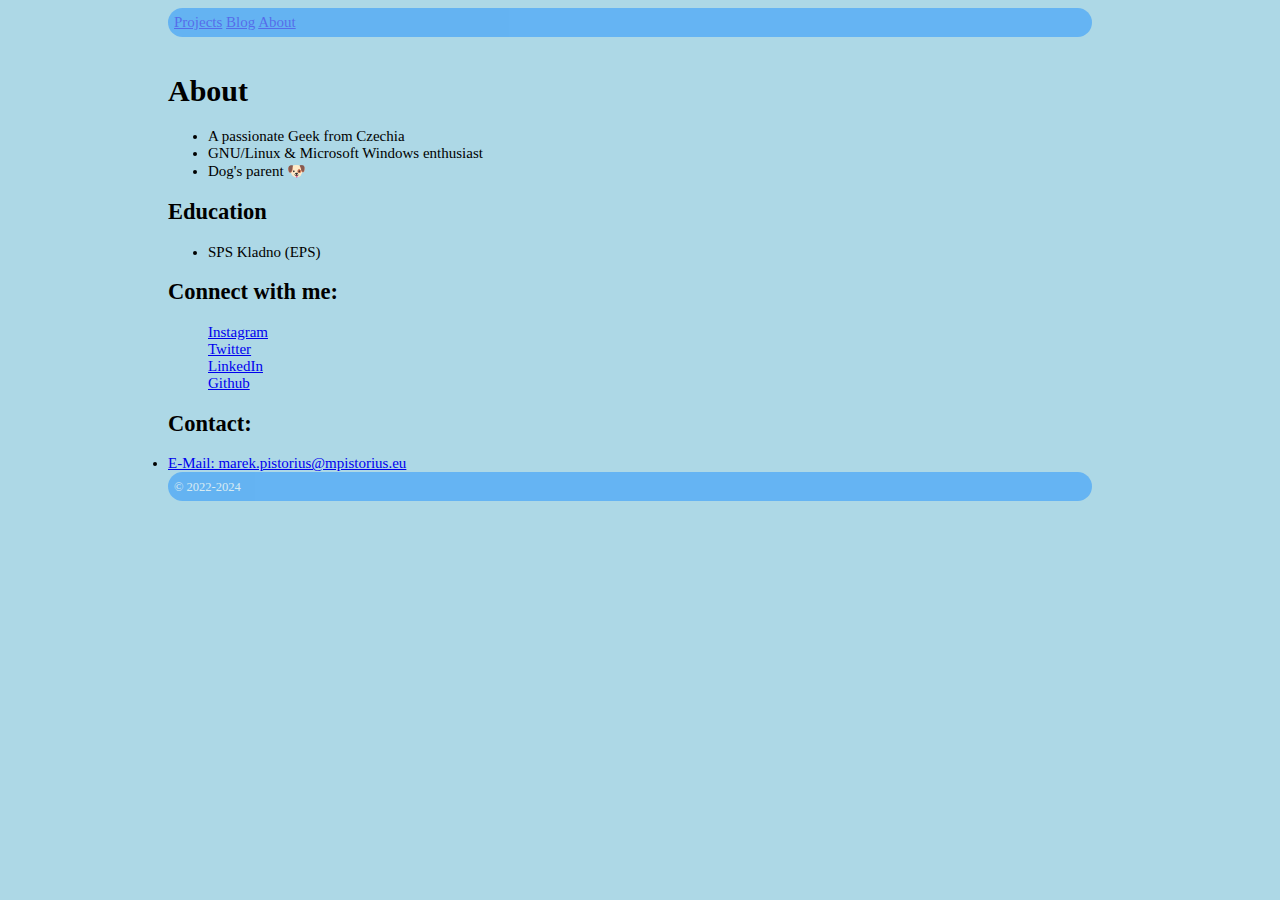
==== about.html @ 4c03b3cd "Update about.html" ====
<!DOCTYPE html>
<html lang="en">
<head>
	<meta charset="UTF-8">
	<title> Marek Pistorius </title>
	<link rel="stylesheet" type="text/css" href="styles.css">
	<meta property="og:title" content="Personal Web of Marek Pistorius">
	<meta property="og:description" content="Personal Web">
	<meta property="og:url" content="https://mpistorius.eu/">
	<meta property="og:image" content="/images/cover2.png">
	<meta property="og:site_name" content="Web of Marek Pistorius">
	<meta name="twitter:card" value="summary">
	<meta name="twitter:site" content="@Marek_Pistorius">
</head>
<body>
<div class="wrapper">
<nav class="menu">
<header class="transparent">
	<a href="projects.html">Projects</a>
	<a href="https://blog.mpistorius.eu/">Blog</a>
	<a href="about.html">About</a>
</header>
</nav>
<br />
<div>
<h1>About</h1>
	<ul>
		<li>A passionate Geek from Czechia</li>
		<li>GNU/Linux & Microsoft Windows enthusiast</li>
		<li> Dog's parent 🐶 </li>
	</ul>	
<h2> Education</h2>
	<ul>
		<li>SPS Kladno (EPS)</li>
	</ul	
<article>
	<h2>Connect with me: </h2>
	<ul style="list-style: none;">
		<li><a href="https://instagram.com/marek_pistorius">Instagram</a> </li>
		<li><a href="https://twitter.com/Marek_Pistorius">Twitter</a> </li>
		<li><a href="https://www.linkedin.com/in/marekpistorius/">LinkedIn</a> </li>
		<li><a href="https://github.com/marekpistorius">Github</a> </li>
	</ul>	
	<h2>Contact: </h2>
		<li><a href="mailto://marek.pistorius@mpistorius.eu">E-Mail: marek.pistorius@mpistorius.eu</a></li>
</article>	
</div>
<footer class="transparent"><small>&copy; 2022-2024</small></footer>
</div>
</body>
</html>
---- styles.css ----
body { display: block;
		font-size:15px;
		width: 100%;
		height: 100%;
		background: #ADD8E6;
	}
header, footer {
		position: relative; 
		background: #1E90FF;
		color:white;
		size: 10%;
		border-radius: 2em;
		width: 95%;
		height: 10%;
		padding: 6px;
		}
.transparent {
	filter:alpha(opacity=50);
	-moz-opacity:0.5;
	-khtml-opacity: 0.5;
	opacity: 0.5;
}

article { padding-bottom: 4px;}

.wrapper {
	width:960px;
	margin:0 auto;
}
#menu li {
  float:left;
  margin-right:30px;
}

 /* Dropdown Button */
.dropbtn {
    background-color: #ADD8E6;
    color: black;
    padding: 16px;
    font-size: 16px;
    border: none;
    cursor: pointer;
}

/* Dropdown button on hover & focus */
.dropbtn:hover, .dropbtn:focus {
    background-color: #ADD8E6;
}

/* The container <div> - needed to position the dropdown content */
.dropdown {
    position: relative;
    display: inline-block;
}

/* Dropdown Content (Hidden by Default) */
.dropdown-content {
    display: none;
    position: absolute;
    background-color: #ADD8E6;
    min-width: 160px;
    box-shadow: 0px 8px 16px 0px rgba(0,0,0,0.2);
}

/* Links inside the dropdown */
.dropdown-content a {
    color: black;
    padding: 12px 16px;
    text-decoration: none;
    display: block;
}

/* Change color of dropdown links on hover */
.dropdown-content a:hover {background-color: #ADD8E6}

/* Show the dropdown menu (use JS to add this class to the .dropdown-content container when the user clicks on the dropdown button) */
.show {display:block;}
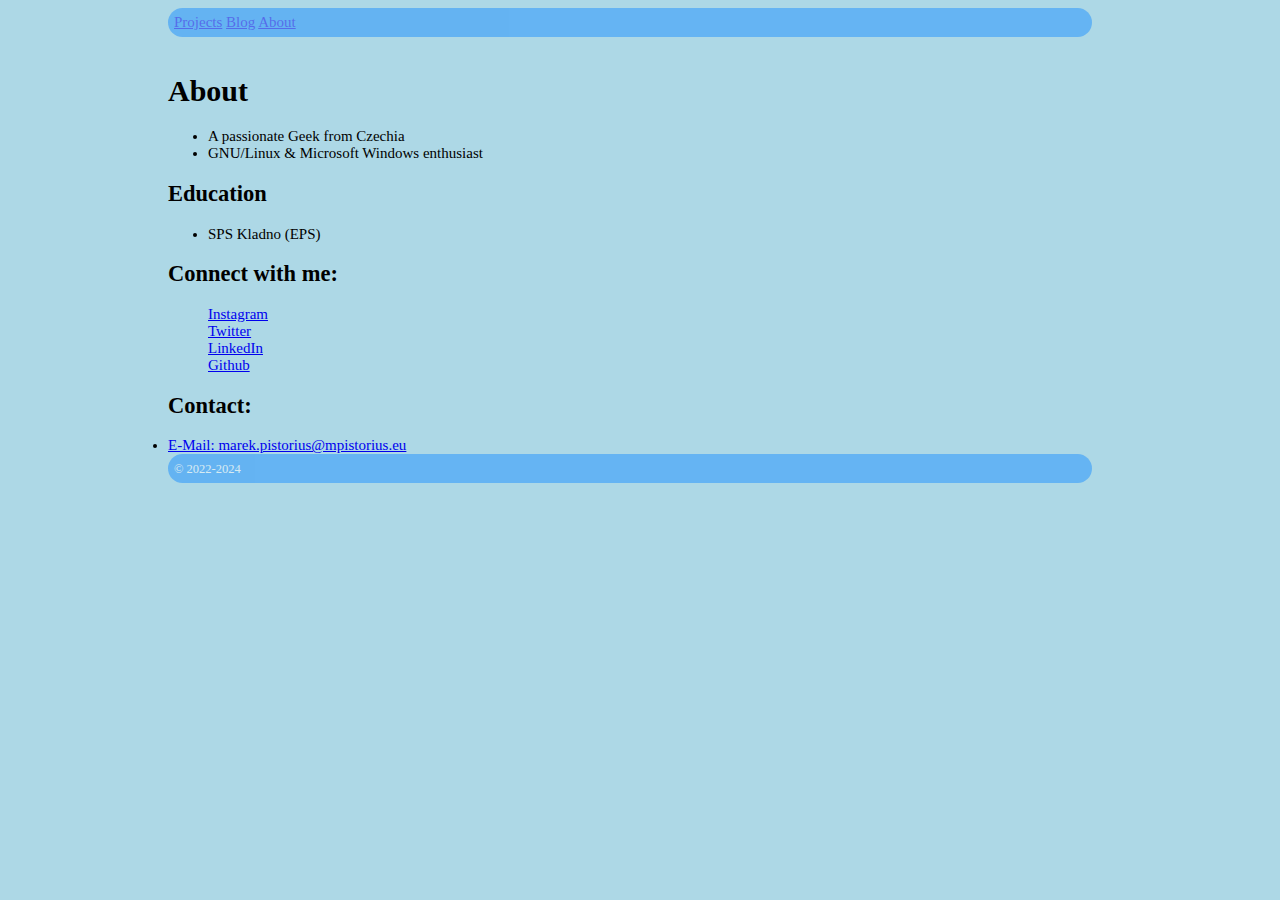
==== commit 17079622: "Update about.html" ====
--- a/about.html
+++ b/about.html
@@ -4,11 +4,11 @@
 	<meta charset="UTF-8">
 	<title> Marek Pistorius </title>
 	<link rel="stylesheet" type="text/css" href="styles.css">
-	<meta property="og:title" content="Personal Web of Marek Pistorius">
+	<meta property="og:title" content="Marek Pistorius">
 	<meta property="og:description" content="Personal Web">
 	<meta property="og:url" content="https://mpistorius.eu/">
-	<meta property="og:image" content="/images/cover2.png">
-	<meta property="og:site_name" content="Web of Marek Pistorius">
+	<meta property="og:image" content="/images/cover.png">
+	<meta property="og:site_name" content="Marek Pistorius">
 	<meta name="twitter:card" value="summary">
 	<meta name="twitter:site" content="@Marek_Pistorius">
 </head>
@@ -27,7 +27,6 @@
 	<ul>
 		<li>A passionate Geek from Czechia</li>
 		<li>GNU/Linux & Microsoft Windows enthusiast</li>
-		<li> Dog's parent 🐶 </li>
 	</ul>	
 <h2> Education</h2>
 	<ul>
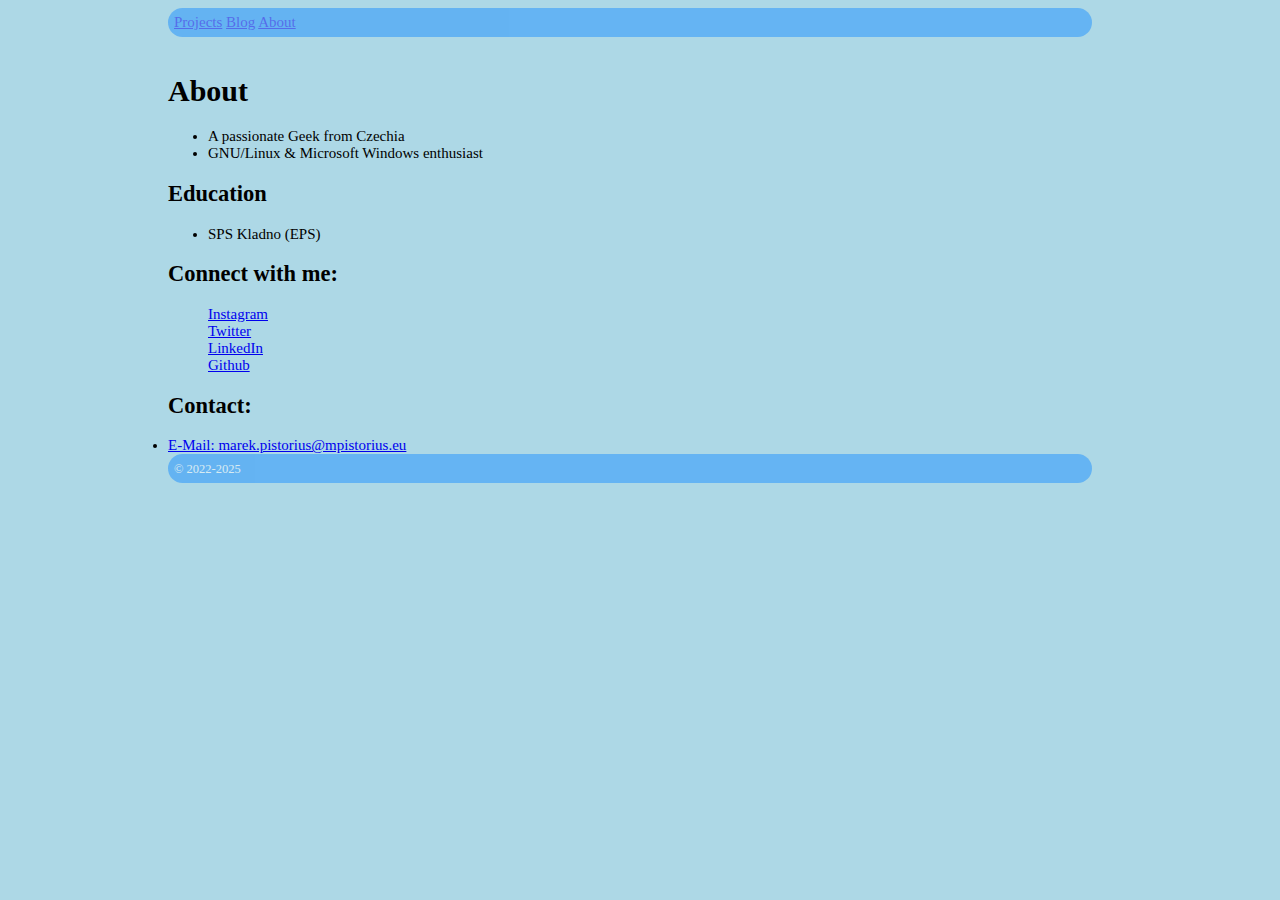
==== commit 2323aba9: "Update 2025" ====
--- a/about.html
+++ b/about.html
@@ -44,7 +44,7 @@
 		<li><a href="mailto://marek.pistorius@mpistorius.eu">E-Mail: marek.pistorius@mpistorius.eu</a></li>
 </article>	
 </div>
-<footer class="transparent"><small>&copy; 2022-2024</small></footer>
+<footer class="transparent"><small>&copy; 2022-2025</small></footer>
 </div>
 </body>
 </html>
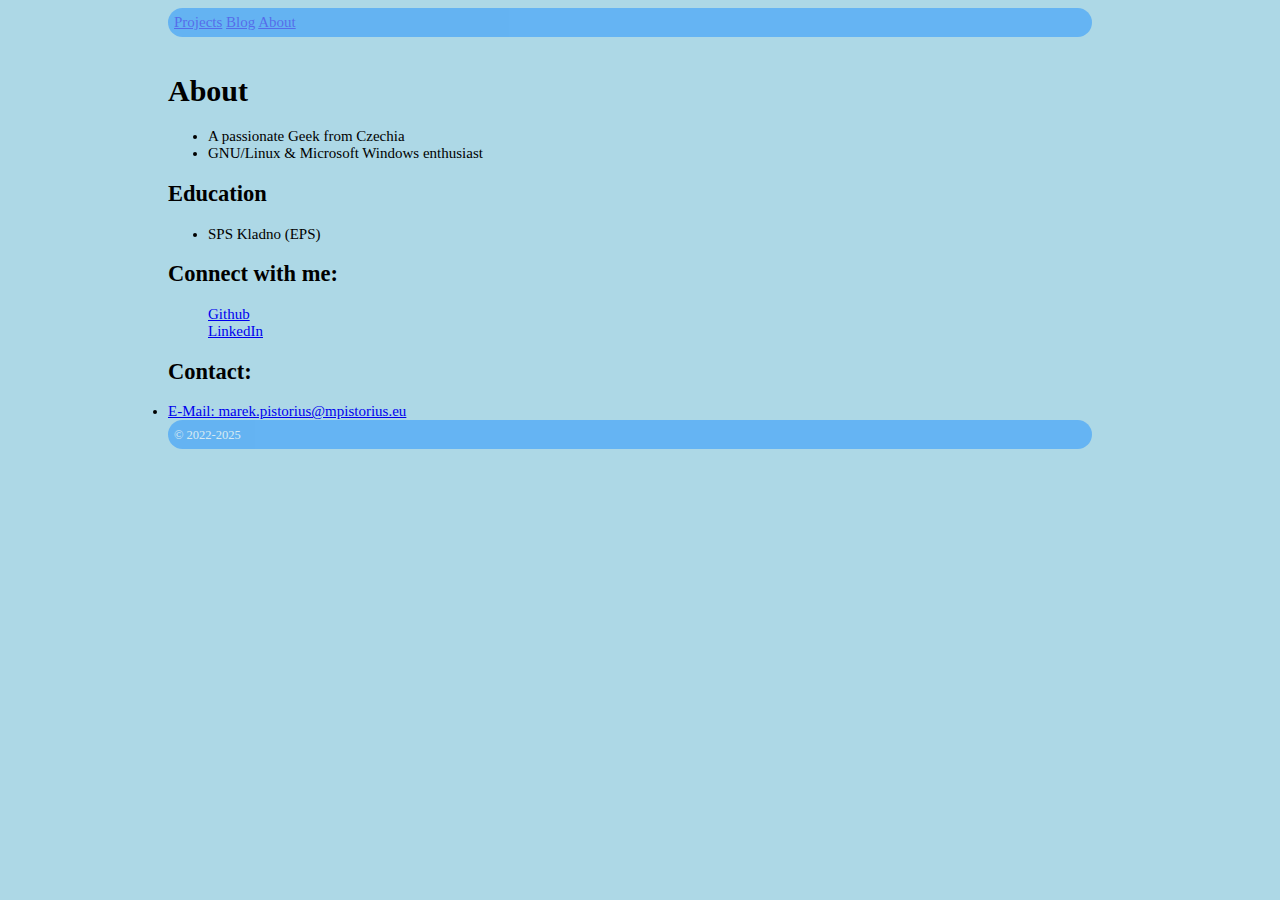
==== commit 3182b441: "Update about.html" ====
--- a/about.html
+++ b/about.html
@@ -35,10 +35,10 @@
 <article>
 	<h2>Connect with me: </h2>
 	<ul style="list-style: none;">
-		<li><a href="https://instagram.com/marek_pistorius">Instagram</a> </li>
-		<li><a href="https://twitter.com/Marek_Pistorius">Twitter</a> </li>
+		<!--li><a href="https://instagram.com/marek_pistorius">Instagram</a> </li>
+		<li><a href="https://twitter.com/Marek_Pistorius">Twitter</a> </li-->
+		<li><a href="https://github.com/marekpistorius">Github</a> </li>
 		<li><a href="https://www.linkedin.com/in/marekpistorius/">LinkedIn</a> </li>
-		<li><a href="https://github.com/marekpistorius">Github</a> </li>
 	</ul>	
 	<h2>Contact: </h2>
 		<li><a href="mailto://marek.pistorius@mpistorius.eu">E-Mail: marek.pistorius@mpistorius.eu</a></li>
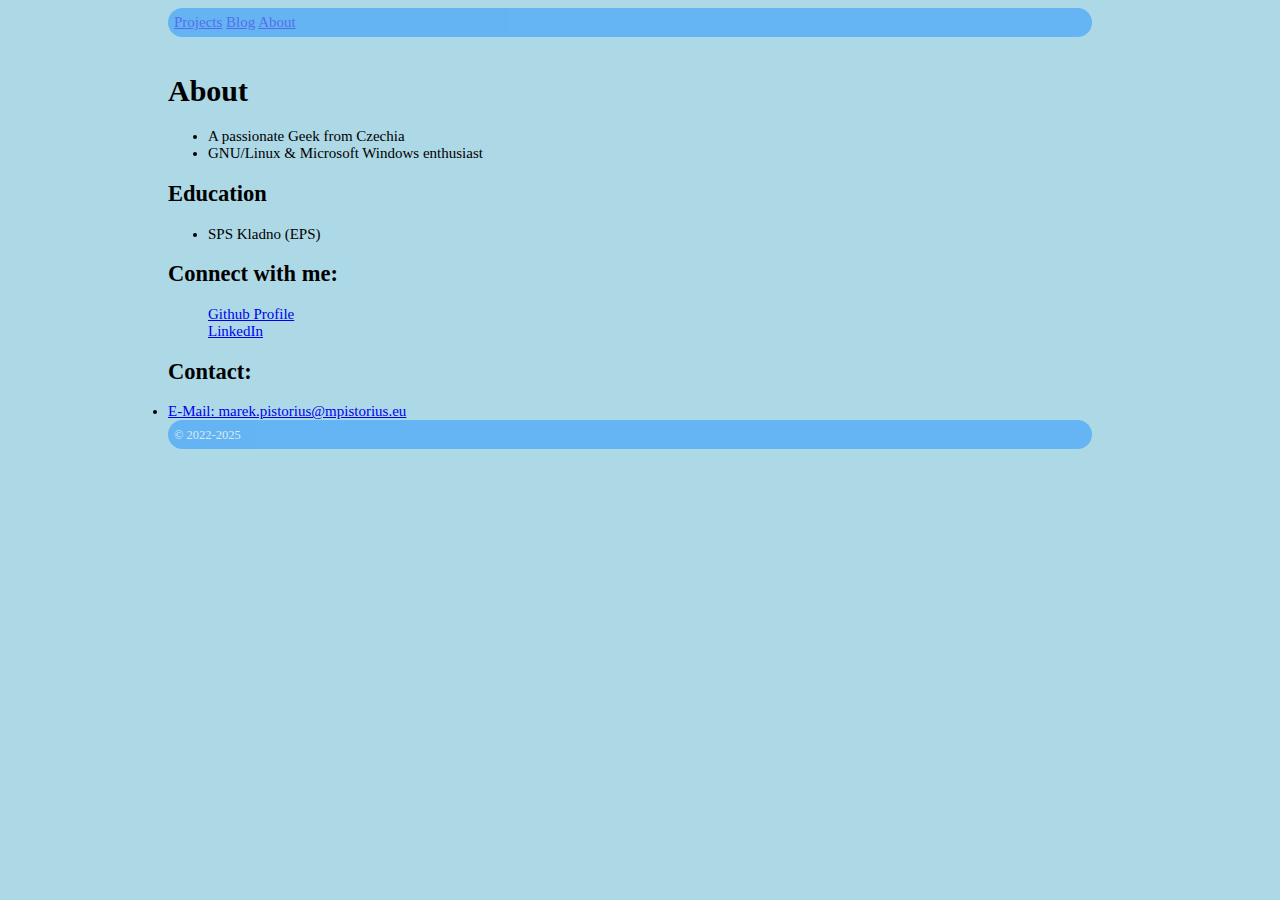
==== commit 20aa719a: "Update about.html" ====
--- a/about.html
+++ b/about.html
@@ -35,9 +35,7 @@
 <article>
 	<h2>Connect with me: </h2>
 	<ul style="list-style: none;">
-		<!--li><a href="https://instagram.com/marek_pistorius">Instagram</a> </li>
-		<li><a href="https://twitter.com/Marek_Pistorius">Twitter</a> </li-->
-		<li><a href="https://github.com/marekpistorius">Github</a> </li>
+		<li><a href="https://github.com/marekpistorius">Github Profile</a> </li>
 		<li><a href="https://www.linkedin.com/in/marekpistorius/">LinkedIn</a> </li>
 	</ul>	
 	<h2>Contact: </h2>
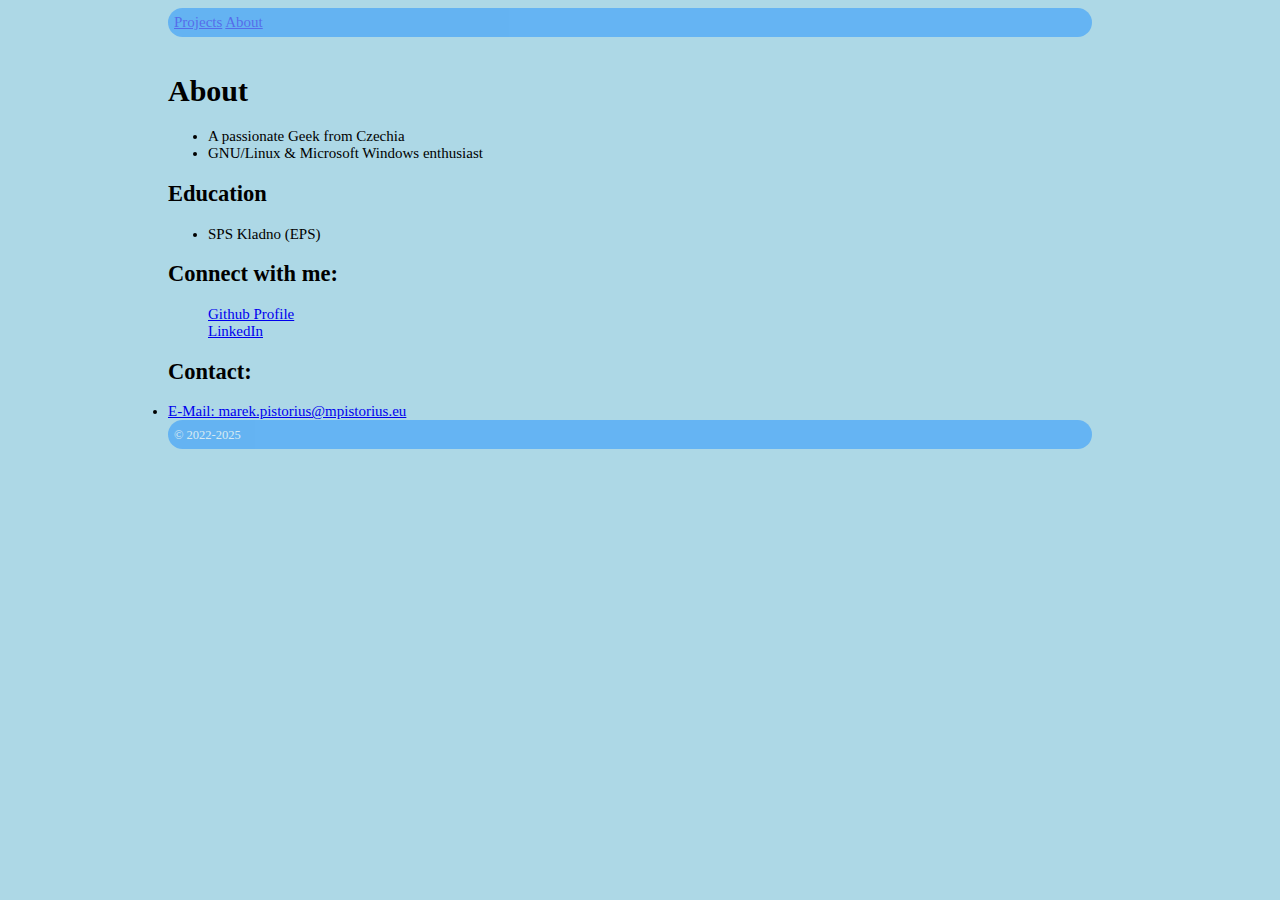
==== commit 9784bb9e: "Update about.html" ====
--- a/about.html
+++ b/about.html
@@ -17,7 +17,7 @@
 <nav class="menu">
 <header class="transparent">
 	<a href="projects.html">Projects</a>
-	<a href="https://blog.mpistorius.eu/">Blog</a>
+	<!--a href="https://blog.mpistorius.eu/">Blog</a-->
 	<a href="about.html">About</a>
 </header>
 </nav>
